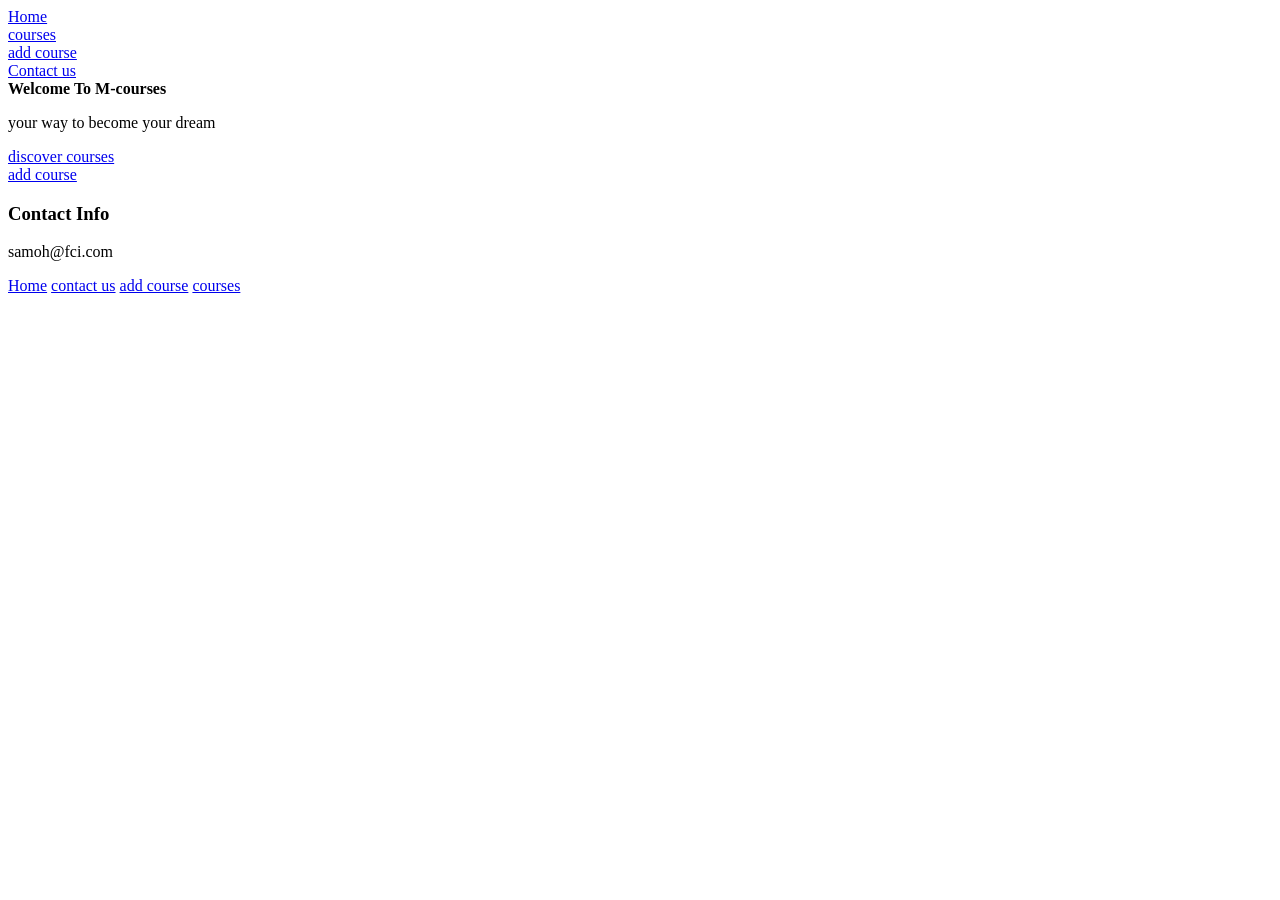
==== index.html @ 8c56d089 "Add files via upload" ====
<!DOCTYPE html>

<head>
    <title>
        M-courses
    </title>
    <meta charset="UTF-8">
    <link rel="stylesheet" href="../CSS/footer.css">
    <link rel="stylesheet" href="../CSS/nav.css">
    <link rel="stylesheet" href="../CSS/home.css">
</head>


<body>


    <nav>
        <a href="index.html">Home</a>
        <br>
        <a href="coursespage.html">courses</a>
        <br>
        <a href="add-course.html">add course</a>
        <br>
        <a href="contactfile.html">Contact us</a>
    </nav>
    <div class="color">
        <div class="background">
            <div class="welcome">
                <div class="ww">
                    <b> Welcome To M-courses</b>
                </div>
                



                <p> your way to become your dream</p>
            </div>
            <div class="links">
                <div>
                    <a href="coursespage.html">discover courses</a>
                </div>
                <div>
                    <a href="add-course.html">add course</a>
                </div>
            </div>

        </div>
    </div>


   <footer>
        <div class="footer_content">
            <div class="contact">
                <p>
                <h3>Contact Info</h3>
                </p>
                <p>samoh@fci.com</p>
            </div>
            <div class="Quick_services">
                <a href="index.html">Home</a>
                <a href="contactfile.html">contact us</a>
                <a href="add-course.html">add course</a>
                <a href="coursespage.html">courses</a>
            </div>
            <div class="links">

            </div>
        </div>
    </footer>
</body>

</html>
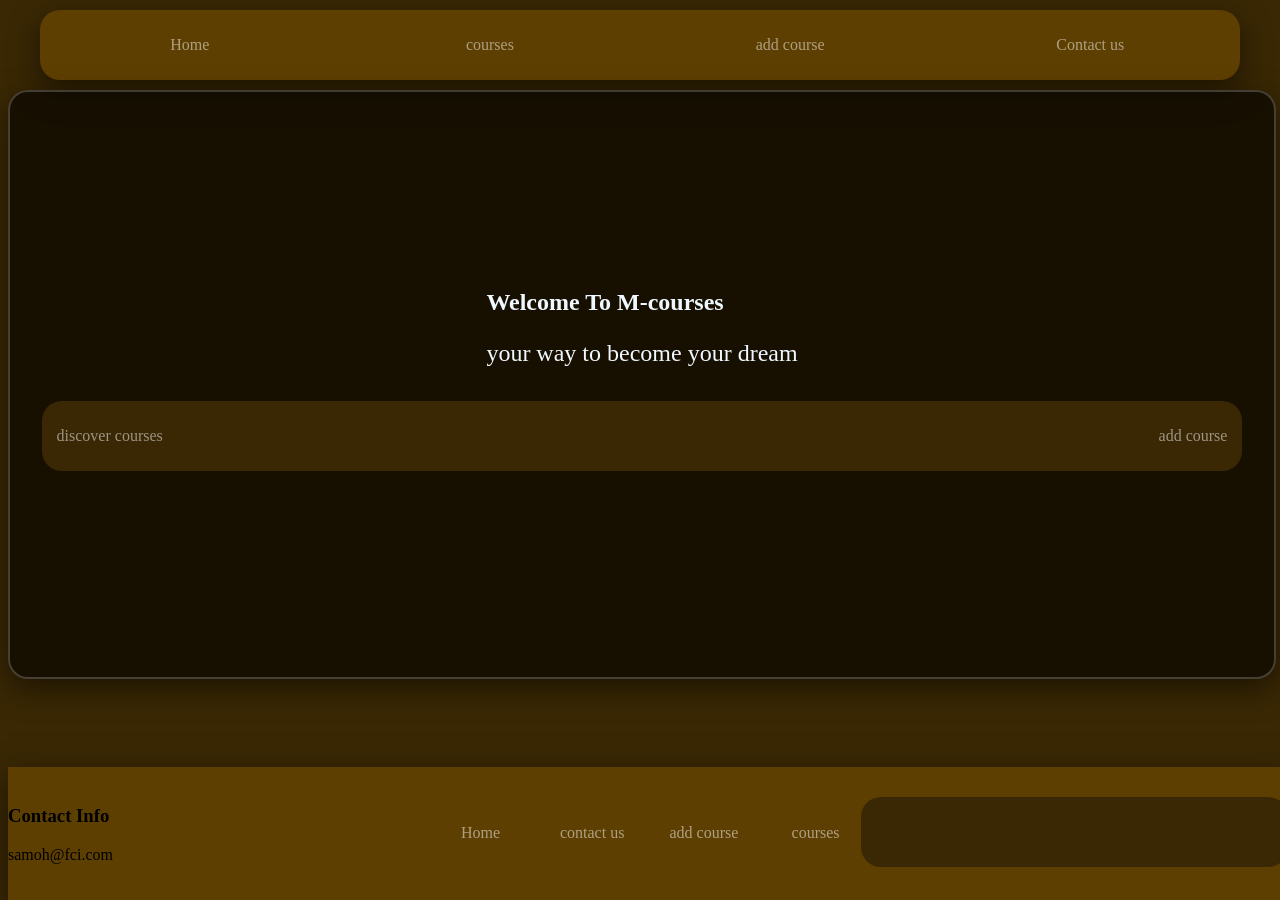
==== commit ac2dd67c: "Add files via upload" ====
--- a/index.html
+++ b/index.html
@@ -5,9 +5,9 @@
         M-courses
     </title>
     <meta charset="UTF-8">
-    <link rel="stylesheet" href="../CSS/footer.css">
-    <link rel="stylesheet" href="../CSS/nav.css">
-    <link rel="stylesheet" href="../CSS/home.css">
+    <link rel="stylesheet" href="footer.css">
+    <link rel="stylesheet" href="nav.css">
+    <link rel="stylesheet" href="home.css">
 </head>
 
 
--- a/footer.css
+++ b/footer.css
@@ -0,0 +1,43 @@
+footer {
+    padding: 20px 0;
+    position: fixed;
+    bottom: 0;
+    background-color: rgb(94, 63, 2);
+    box-shadow: 0 10px 30px rgba(0, 0, 0, 0.5);
+    width: 100%;
+}
+
+footer .footer_content {
+    display: flex;
+    flex-direction: row;
+}
+
+footer .footer_content div {
+    flex: 1;
+}
+
+footer .Quick_services {
+    flex-direction: row;
+    display: flex;
+    gap: 20px;
+    align-items: center;
+    justify-content: center;
+    color: white;
+}
+
+footer a {
+   flex: 1;
+    height: 100%;
+    display: flex;
+    justify-content: center;
+    align-items: center;
+    text-decoration: none;
+    color: rgba(255, 255, 255, 0.5);
+    transition: 0.6s all;
+}
+
+footer a:hover {
+    color: rgba(255, 255, 255, 0.488);
+    background: rgba(255, 255, 255, 0.1);
+    border-radius: 20px;
+}
--- a/nav.css
+++ b/nav.css
@@ -0,0 +1,32 @@
+nav {
+    display: flex;
+    flex-direction: row;
+    align-items: center;
+    justify-content: space-around;
+    margin: 10px auto;
+    width: 95%;
+    height: 70px;
+    align-items: center;
+    background-color: rgb(94, 63, 2);
+    border-radius: 20px;
+    overflow: hidden;
+    box-shadow: 0 10px 30px rgba(0, 0, 0, 0.5);
+}
+
+nav a {
+    flex: 1;
+    height: 100%;
+    display: flex;
+    justify-content: center;
+    align-items: center;
+    text-decoration: none;
+    color: rgba(255, 255, 255, 0.5);
+    transition: 0.6s all;
+}
+
+nav a:hover {
+    color: white;
+    background: rgba(255, 255, 255, 0.1);
+    border-radius: 20px;
+    font-size: 23px;
+}
--- a/home.css
+++ b/home.css
@@ -0,0 +1,77 @@
+.background {
+    display: flex;
+    flex-direction: column;
+    justify-content: center;
+    align-items: center;   
+    background-image: linear-gradient(rgba(0, 0, 0, 0.6), rgba(0, 0, 0, 0.6)), url(https://images.squarespace-cdn.com/content/v1/534ad50ae4b04a5110f5ae72/c4732bf1-a828-4a34-a5db-2ec012d3ffa3/Biblioth%C3%A8que+Sainte-Genevi%C3%A8ve%2C+Paris%2C+1850.jpg?format=1500w);
+    border-radius: 20px;
+    box-shadow: 0 10px 30px rgba(0, 0, 0, 0.5);
+    border: 2px solid rgba(255, 255, 255, 0.2);
+    background-position: center;
+    width: 80%;
+    margin: 0 auto;
+    height: 65vh;
+    width: 100%;
+}
+
+body {
+    background-color: rgb(58 40 4);
+    background-image: url(https://images.squarespace-cdn.com/content/v1/534ad50ae4b04a5110f5ae72/c4732bf1-a828-4a34-a5db-2ec012d3ffa3/Biblioth%C3%A8que+Sainte-Genevi%C3%A8ve%2C+Paris%2C+1850.jpg?format=1500w);
+}
+
+.welcome {
+    color: aliceblue;
+}
+
+.links {
+    display: flex;
+    justify-content: space-between;
+    margin: 10px auto;
+    width: 95%;
+    height: 70px;
+    align-items: center;
+    background-color: rgb(58 40 4);
+    border-radius: 20px;
+    overflow: hidden;
+    text-align: center;
+}
+
+.links a {
+    /* display: flex; */
+    flex: 1;
+    height: 100%;
+    display: flex;
+    justify-content: space-between;
+    align-items: center;
+    text-decoration: none;
+    color: rgba(255, 255, 255, 0.5);
+    transition: 0.6s all;
+    text-align: center;
+    margin: 0;
+    padding: 15px;
+}
+
+.links a:hover {
+    color: rgba(11, 54, 97, 0.488);
+    background: rgba(255, 255, 255, 0.1);
+    border-radius: 20px;
+}
+/* div {
+    border: red solid 1px;
+} */
+.color .background .welcome{
+    font-size:x-large;
+    transition: 0.6s all;
+}
+.welcome a{
+    transition: 0.6s all;
+}
+.welcome:hover{
+    color: rgb(129, 129, 17);
+}
+.ww {
+    display: flex;
+    /* felx: 1; */
+    align-items: center;
+    right: 20px;
+}
